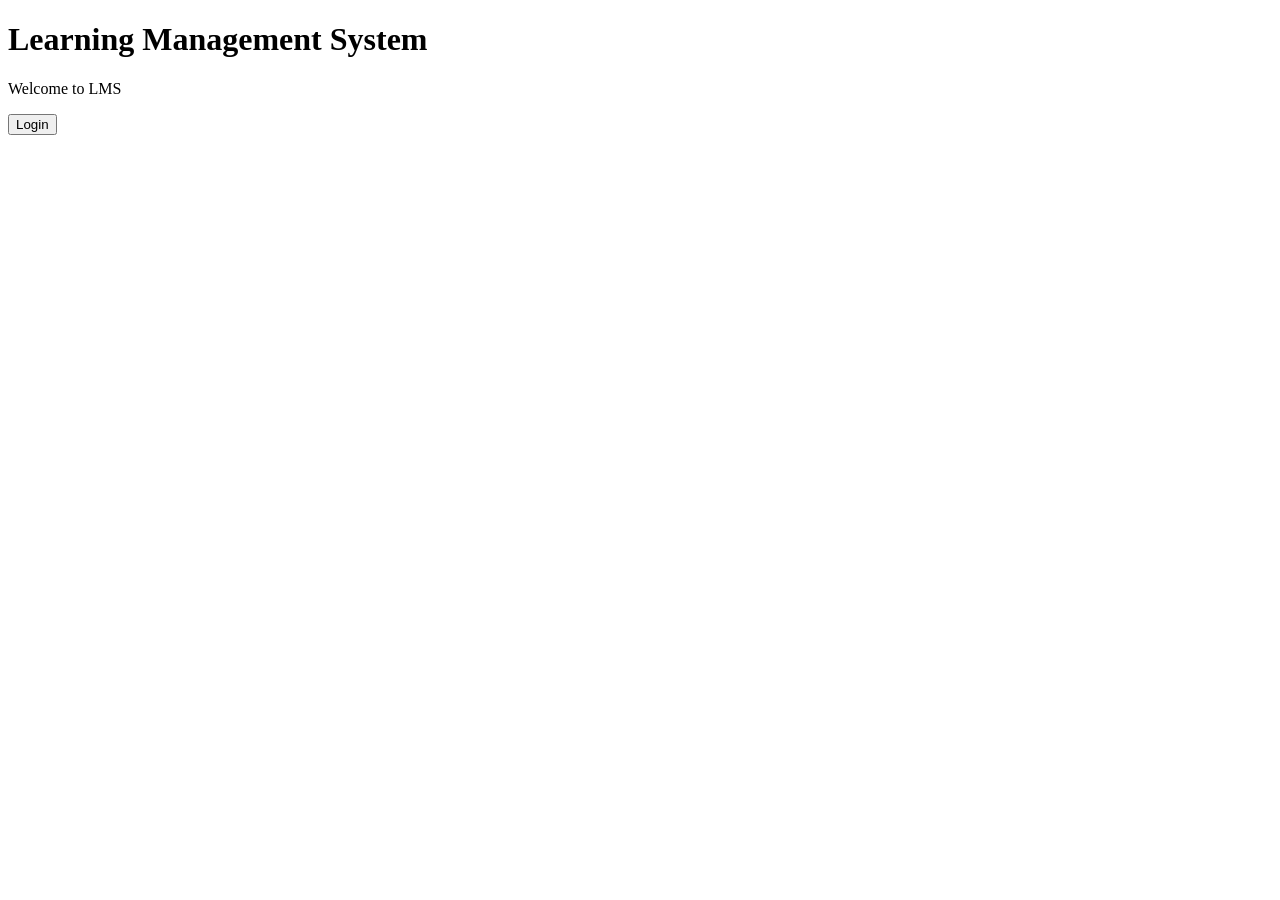
==== templates/index.html @ 73cf6dff "Ignore database and VS Code files" ====
<!DOCTYPE html>
<html>

<head>

<title>LMS</title>

<link rel="stylesheet" href="{{ url_for('static', filename='style.css') }}">

</head>

<body>

<h1>Learning Management System</h1>

<p>Welcome to LMS</p>

<a href="/login">

<button>Login</button>

</a>

</body>

</html>
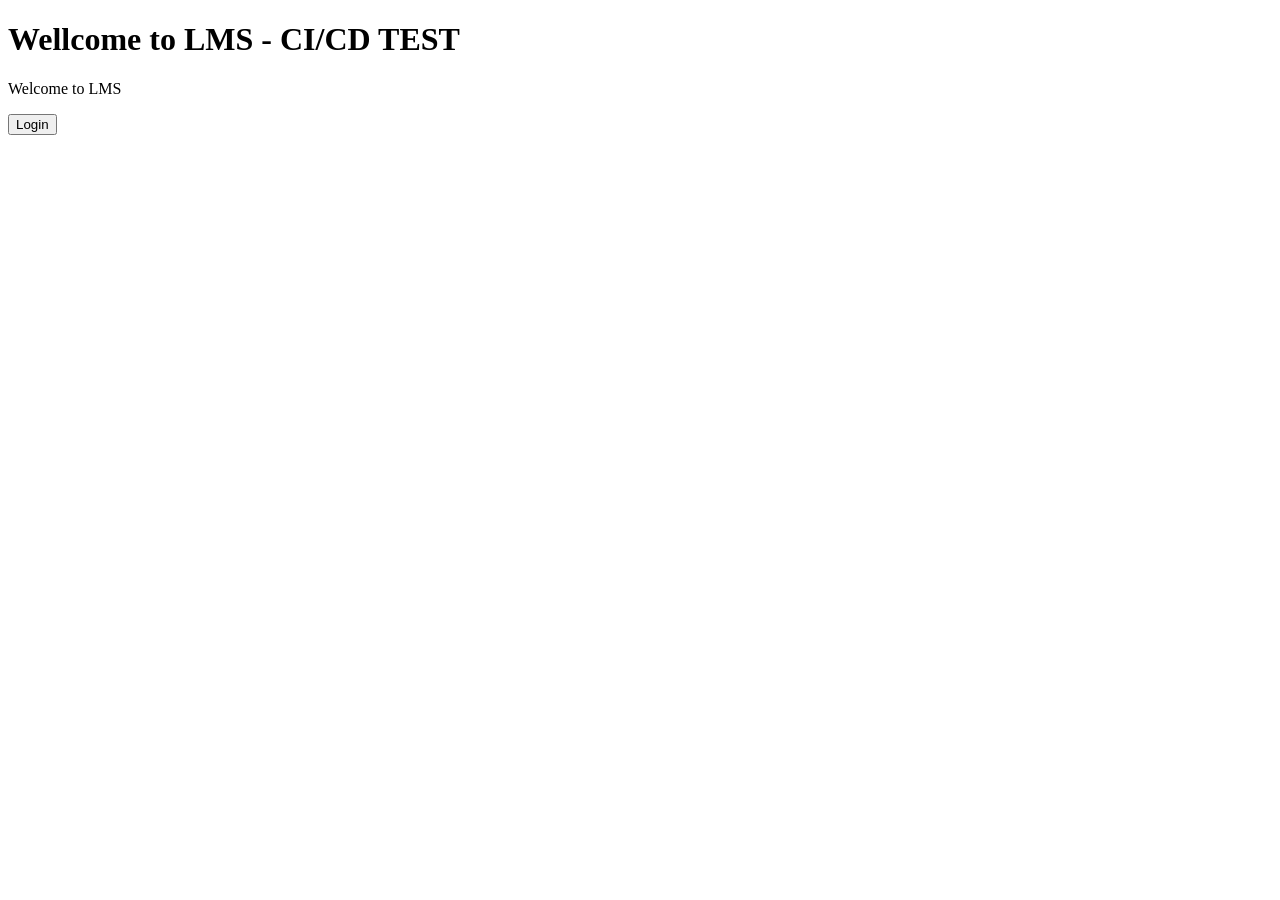
==== commit 1e8737db: "changes in index.html" ====
--- a/templates/index.html
+++ b/templates/index.html
@@ -11,7 +11,7 @@
 
 <body>
 
-<h1>Learning Management System</h1>
+<h1>Wellcome to LMS - CI/CD TEST </h1>
 
 <p>Welcome to LMS</p>
 
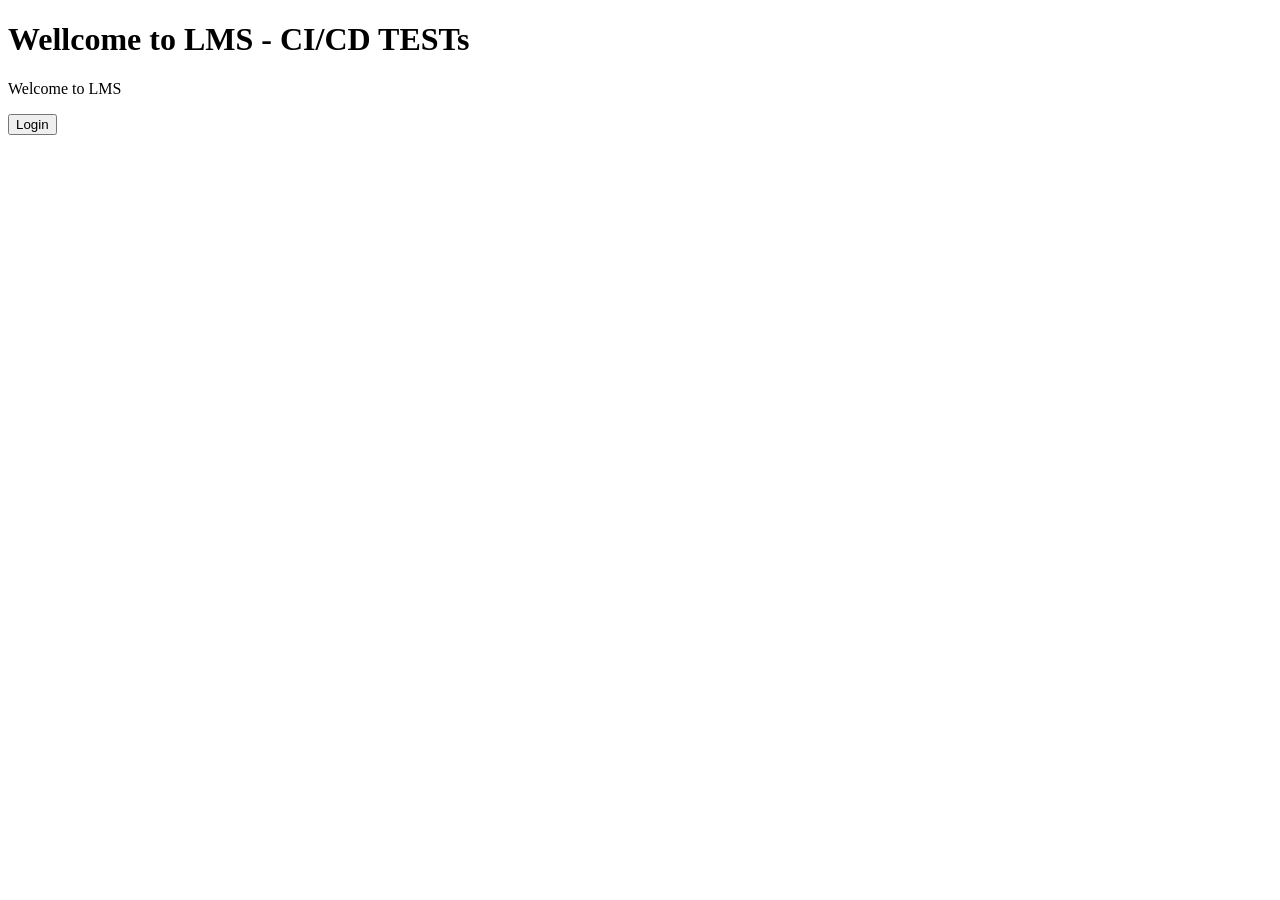
==== commit 06ac0bb6: "once again small changes" ====
--- a/templates/index.html
+++ b/templates/index.html
@@ -11,7 +11,7 @@
 
 <body>
 
-<h1>Wellcome to LMS - CI/CD TEST </h1>
+<h1>Wellcome to LMS - CI/CD TESTs </h1>
 
 <p>Welcome to LMS</p>
 
